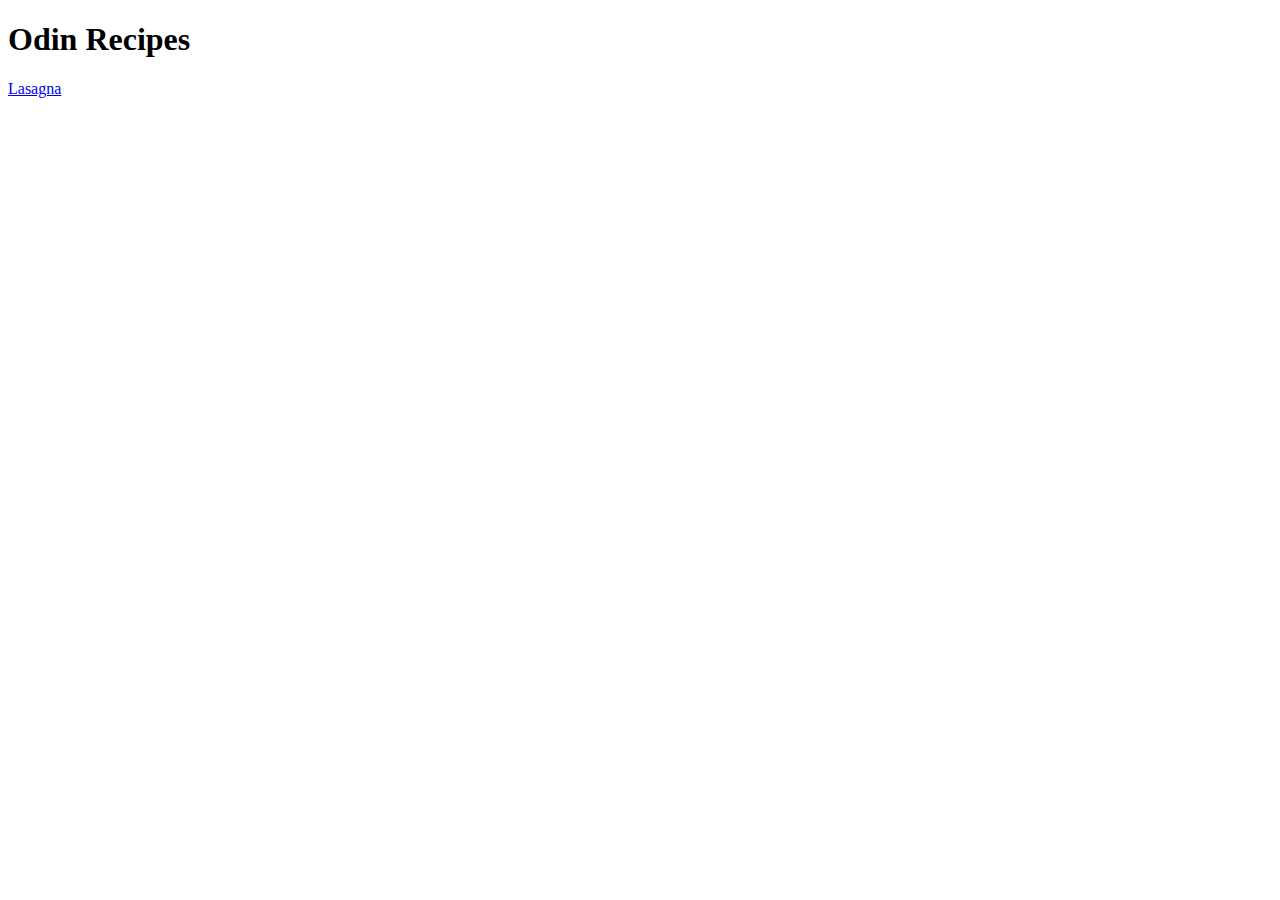
==== index.html @ 651c6a81 "Add index.html and recipes/lasagna.html" ====
<!DOCTYPE html>
<html lang="en">
<head>
    <meta charset="UTF-8">
    <meta name="viewport" content="width=device-width, initial-scale=1.0">
    <title>Odin Recipes</title>
</head>
<body>
    <h1>Odin Recipes</h1>
    <a href="recipes/lasagna.html">Lasagna</a>
</body>
</html>
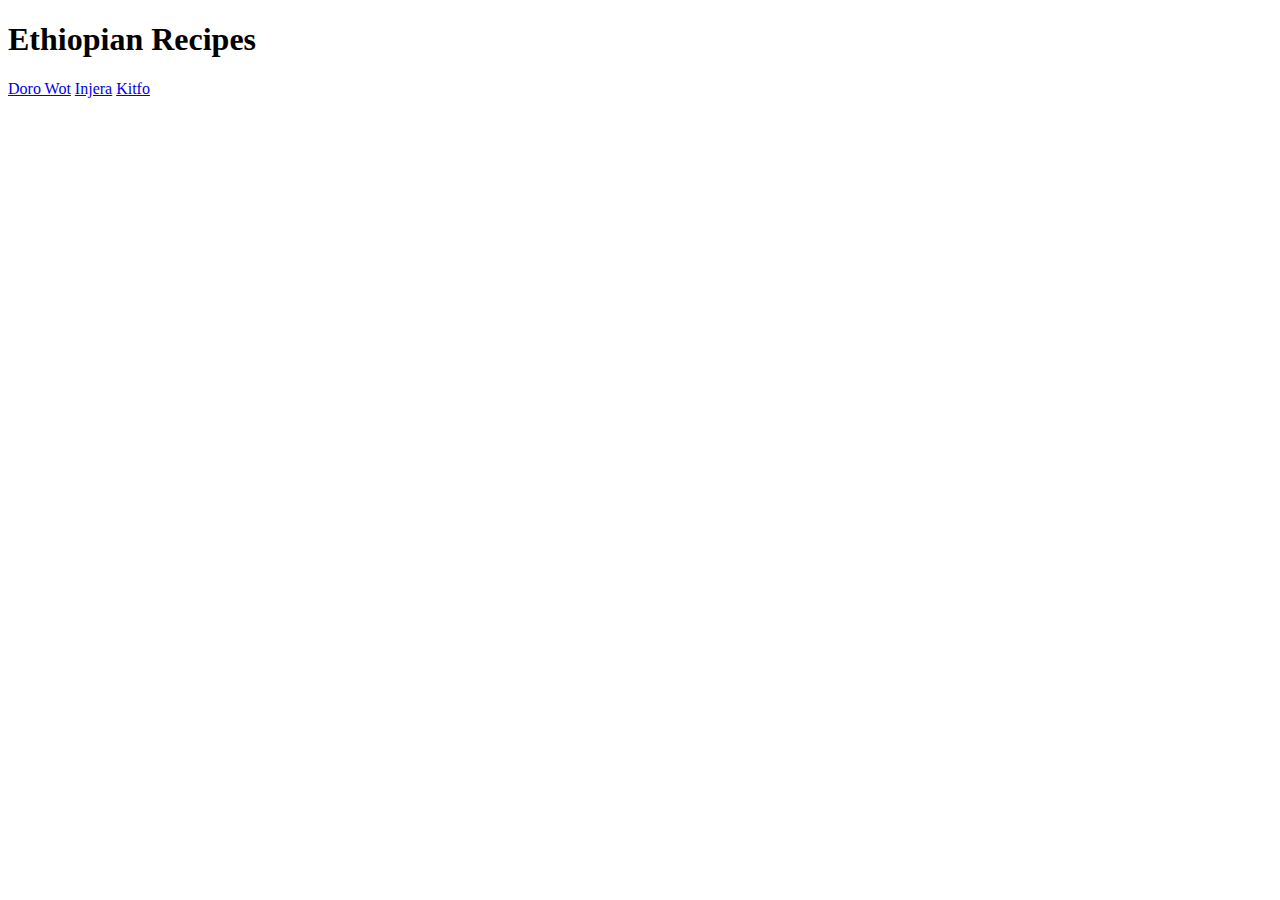
==== commit c1577586: "Add Ethiopian cuisine" ====
--- a/index.html
+++ b/index.html
@@ -3,10 +3,12 @@
 <head>
     <meta charset="UTF-8">
     <meta name="viewport" content="width=device-width, initial-scale=1.0">
-    <title>Odin Recipes</title>
+    <title>Ethiopian Recipes</title>
 </head>
 <body>
-    <h1>Odin Recipes</h1>
-    <a href="recipes/lasagna.html">Lasagna</a>
+    <h1 id="header">Ethiopian Recipes</h1>
+    <a href="recipes/dorowot.html">Doro Wot</a>
+    <a href="recipes/injera.html">Injera</a>
+    <a href="recipes/kitfo.html">Kitfo</a>
 </body>
 </html>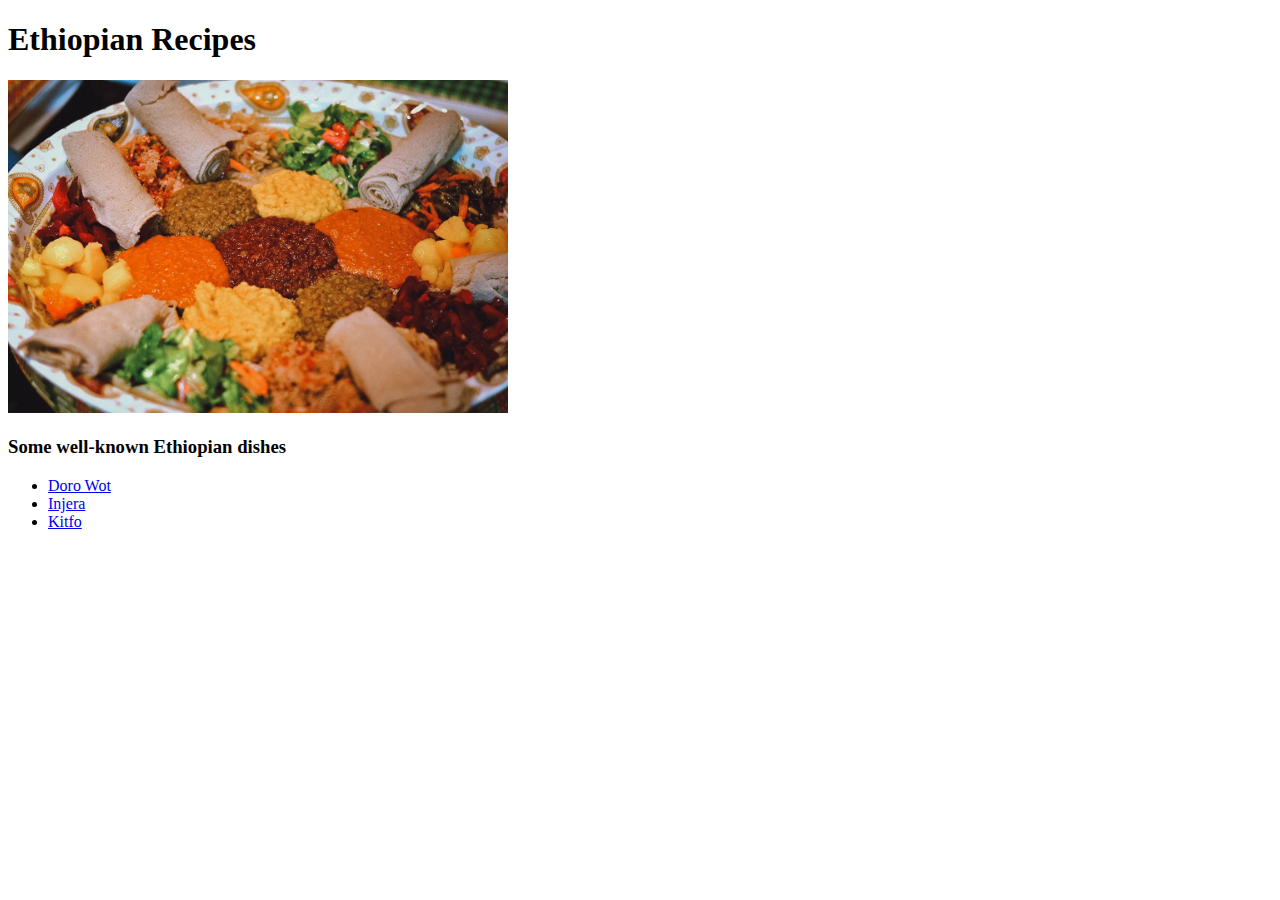
==== commit 3ad70409: "Create Doro Wot recipes" ====
--- a/index.html
+++ b/index.html
@@ -7,8 +7,14 @@
 </head>
 <body>
     <h1 id="header">Ethiopian Recipes</h1>
-    <a href="recipes/dorowot.html">Doro Wot</a>
-    <a href="recipes/injera.html">Injera</a>
-    <a href="recipes/kitfo.html">Kitfo</a>
+
+    <img src="./images/ethiopian-food.webp" alt="injera, wot and other ethiopian foods" width="500px">
+
+    <h3>Some well-known Ethiopian dishes</h3>
+    <ul>
+        <li><a href="./recipes/dorowot.html">Doro Wot</a></li>
+        <li><a href="./recipes/injera.html">Injera</a></li>
+        <li><a href="./recipes/kitfo.html">Kitfo</a></li>
+    </ul>
 </body>
 </html>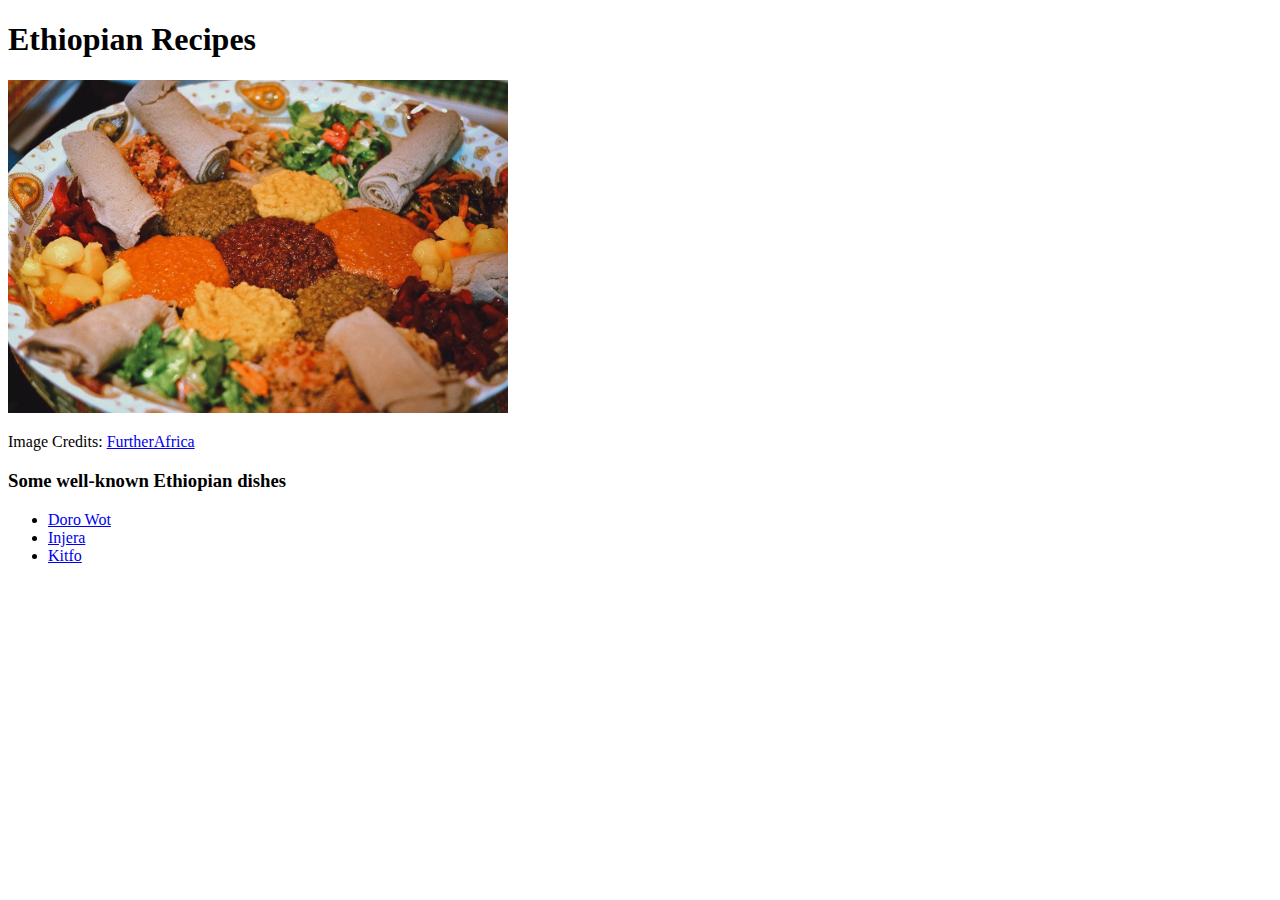
==== commit ebd3789d: "Add image credit on index.html" ====
--- a/index.html
+++ b/index.html
@@ -9,6 +9,7 @@
     <h1 id="header">Ethiopian Recipes</h1>
 
     <img src="./images/ethiopian-food.webp" alt="injera, wot and other ethiopian foods" width="500px">
+    <p>Image Credits: <a href="https://furtherafrica.com/2022/07/17/7-ethiopian-food-facts-thatll-make-you-salivate/">FurtherAfrica</a></p>
 
     <h3>Some well-known Ethiopian dishes</h3>
     <ul>
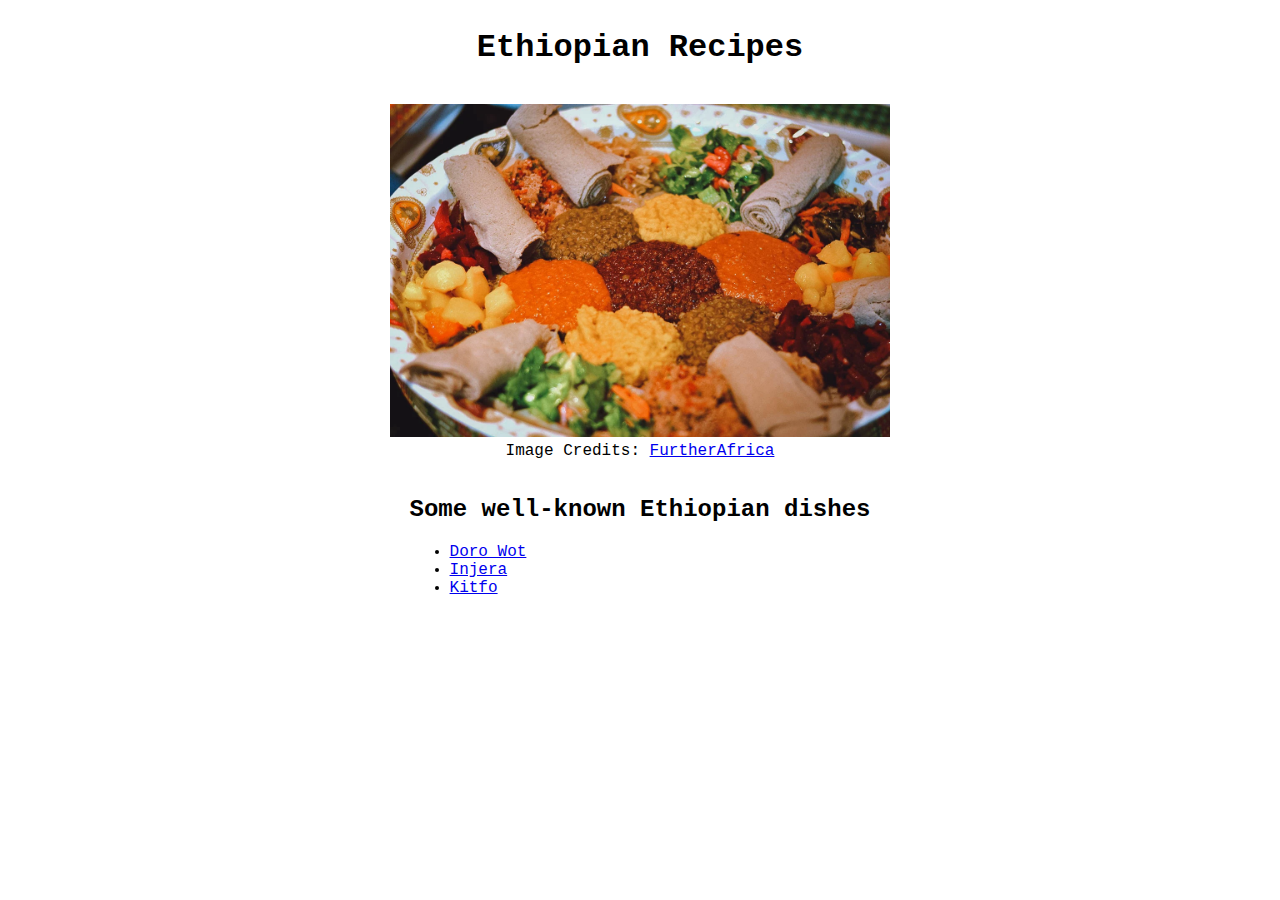
==== commit 9f6e6075: "Add style.css" ====
--- a/index.html
+++ b/index.html
@@ -3,19 +3,27 @@
 <head>
     <meta charset="UTF-8">
     <meta name="viewport" content="width=device-width, initial-scale=1.0">
+    <link rel="stylesheet" href="./style.css">
     <title>Ethiopian Recipes</title>
 </head>
 <body>
+    <div class="container">
     <h1 id="header">Ethiopian Recipes</h1>
+    <div class="main-img">
+        <figure>
+            <img src="./images/ethiopian-food.webp" alt="injera, wot and other ethiopian foods" width="500px">
+            <figcaption>Image Credits: <a href="https://furtherafrica.com/2022/07/17/7-ethiopian-food-facts-thatll-make-you-salivate/">FurtherAfrica</a></figcaption>
+        </figure>
+    </div>
 
-    <img src="./images/ethiopian-food.webp" alt="injera, wot and other ethiopian foods" width="500px">
-    <p>Image Credits: <a href="https://furtherafrica.com/2022/07/17/7-ethiopian-food-facts-thatll-make-you-salivate/">FurtherAfrica</a></p>
-
-    <h3>Some well-known Ethiopian dishes</h3>
+    <div class="food-list">
+    <h2>Some well-known Ethiopian dishes</h3>
     <ul>
         <li><a href="./recipes/dorowot.html">Doro Wot</a></li>
         <li><a href="./recipes/injera.html">Injera</a></li>
         <li><a href="./recipes/kitfo.html">Kitfo</a></li>
     </ul>
+    </div>
+    </div>
 </body>
 </html>--- a/style.css
+++ b/style.css
@@ -0,0 +1,21 @@
+* {
+    font-family: 'Courier New', Courier, monospace;
+}
+
+.container {
+    display: flex;
+    justify-content: center;
+    align-items: center;
+    flex-direction: column;
+}
+
+#header, .main-img {
+    text-align: center;
+    padding: 0;
+}
+
+.food-list {
+    /* list-style-position: inside; */
+    /* text-align: center; */
+    place-self: center;    
+}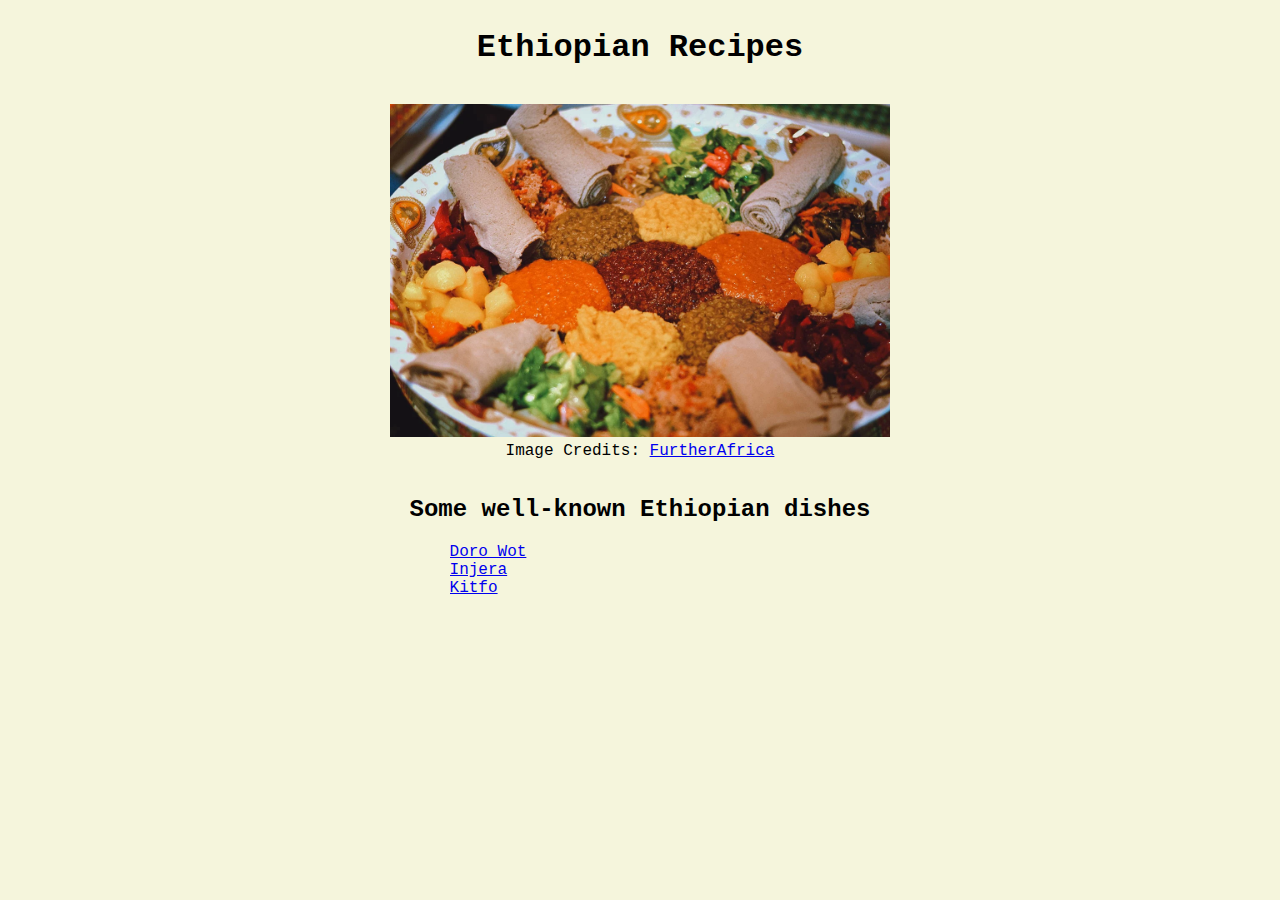
==== commit 1db30464: "Add style to each recipe page" ====
--- a/index.html
+++ b/index.html
@@ -1,29 +1,35 @@
 <!DOCTYPE html>
 <html lang="en">
+
 <head>
     <meta charset="UTF-8">
     <meta name="viewport" content="width=device-width, initial-scale=1.0">
     <link rel="stylesheet" href="./style.css">
     <title>Ethiopian Recipes</title>
 </head>
+
 <body>
     <div class="container">
-    <h1 id="header">Ethiopian Recipes</h1>
-    <div class="main-img">
-        <figure>
-            <img src="./images/ethiopian-food.webp" alt="injera, wot and other ethiopian foods" width="500px">
-            <figcaption>Image Credits: <a href="https://furtherafrica.com/2022/07/17/7-ethiopian-food-facts-thatll-make-you-salivate/">FurtherAfrica</a></figcaption>
-        </figure>
-    </div>
+        <h1 id="header">Ethiopian Recipes</h1>
+        <div class="main-img">
+            <figure>
+                <img src="./images/ethiopian-food.webp" alt="injera, wot and other ethiopian foods" width="500px"
+                    height="auto">
+                <figcaption>Image Credits: <a
+                        href="https://furtherafrica.com/2022/07/17/7-ethiopian-food-facts-thatll-make-you-salivate/">FurtherAfrica</a>
+                </figcaption>
+            </figure>
+        </div>
 
-    <div class="food-list">
-    <h2>Some well-known Ethiopian dishes</h3>
-    <ul>
-        <li><a href="./recipes/dorowot.html">Doro Wot</a></li>
-        <li><a href="./recipes/injera.html">Injera</a></li>
-        <li><a href="./recipes/kitfo.html">Kitfo</a></li>
-    </ul>
-    </div>
+        <div class="food-list">
+            <h2>Some well-known Ethiopian dishes</h3>
+                <ul>
+                    <li><a href="./recipes/dorowot.html">Doro Wot</a></li>
+                    <li><a href="./recipes/injera.html">Injera</a></li>
+                    <li><a href="./recipes/kitfo.html">Kitfo</a></li>
+                </ul>
+        </div>
     </div>
 </body>
+
 </html>--- a/style.css
+++ b/style.css
@@ -1,5 +1,7 @@
 * {
     font-family: 'Courier New', Courier, monospace;
+    background-color: beige;
+    overflow-x: hidden;
 }
 
 .container {
@@ -14,8 +16,9 @@
     padding: 0;
 }
 
-.food-list {
-    /* list-style-position: inside; */
-    /* text-align: center; */
-    place-self: center;    
+.intro, .ingredients-steps {
+    padding: 10px;
+    border: 2px solid;
+    border-radius: 20px;
+    margin: 20px;
 }